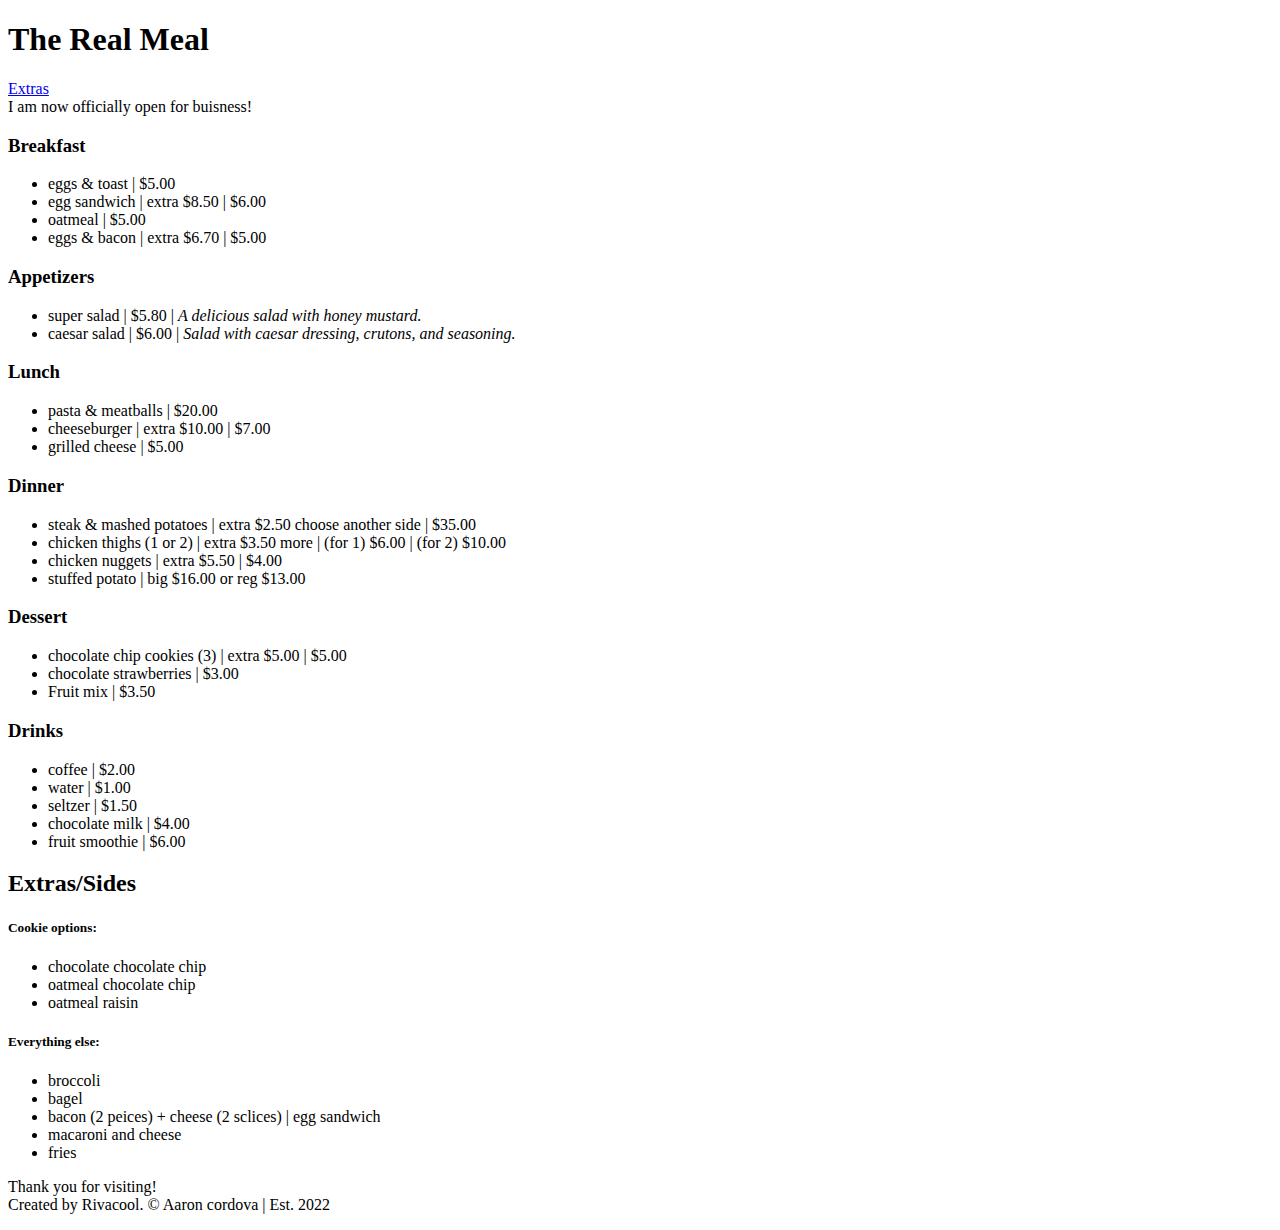
==== index.html @ 57c497b5 "Created (pasted code from codesandbox) an html file" ====
<!DOCTYPE html>
<html lang="en">
  <head>
    <meta charset="UTF-8" />
    <meta name="viewport" content="width=device-width, initial-scale=1.0" />
    <meta http-equiv="X-UA-Compatible" content="ie=edge" />
    <title>The Real Meal menu</title>
    <link rel="stylesheet" href="styles.css" />
  </head>
  <body>
    <header>
      <h1 class="align-center">The Real Meal</h1>
      <div>
        <a href="#extras">Extras</a>
      </div>

      <div class="green">I am now officially open for buisness!</div>
    </header>
    <main>
      <h3>Breakfast</h3>
      <ul class="menu-list">
        <li>eggs & toast | $5.00</li>
        <li>egg sandwich | extra $8.50 | $6.00</li>
        <li>oatmeal | $5.00</li>
        <li>eggs & bacon | extra $6.70 | $5.00</li>
      </ul>
      <h3>Appetizers</h3>
      <ul class="menu-list">
        <li>
          super salad | $5.80 |
          <em class="fancy-font">A delicious salad with honey mustard.</em>
        </li>
        <li>
          caesar salad | $6.00 |
          <em class="fancy-font"
            >Salad with caesar dressing, crutons, and seasoning.
          </em>
        </li>
      </ul>
      <h3>Lunch</h3>
      <ul class="menu-list">
        <li>pasta & meatballs | $20.00</li>
        <li>cheeseburger | extra $10.00 | $7.00</li>
        <li>grilled cheese | $5.00</li>
      </ul>
      <h3>Dinner</h3>
      <ul class="menu-list">
        <li>
          steak & mashed potatoes | extra $2.50 choose another side | $35.00
        </li>
        <li>
          chicken thighs (1 or 2) | extra $3.50 more | (for 1) $6.00 | (for 2)
          $10.00
        </li>
        <li>chicken nuggets | extra $5.50 | $4.00</li>
        <li>stuffed potato | big $16.00 or reg $13.00</li>
      </ul>
    </main>
    <h3>Dessert</h3>
    <ul class="menu-list">
      <li>chocolate chip cookies (3) | extra $5.00 | $5.00</li>
      <li>chocolate strawberries | $3.00</li>
      <li>Fruit mix | $3.50</li>
    </ul>
    <h3>Drinks</h3>
    <ul class="menu-list">
      <li>coffee | $2.00</li>
      <li>water | $1.00</li>
      <li>seltzer | $1.50</li>
      <li>chocolate milk | $4.00</li>
      <li>fruit smoothie | $6.00</li>
    </ul>
    <h2 class="align-center">Extras/Sides</h2>
    <h5 id="extras">Cookie options:</h5>
    <ul class="menu-list">
      <li>chocolate chocolate chip</li>
      <li>oatmeal chocolate chip</li>
      <li>oatmeal raisin</li>
    </ul>
    <h5>Everything else:</h5>
    <ul class="menu-list">
      <li>broccoli</li>
      <li>bagel</li>
      <li>bacon (2 peices) + cheese (2 sclices) | egg sandwich</li>
      <li>macaroni and cheese</li>
      <li>fries</li>
    </ul>
    <footer>
      <p>
        Thank you for visiting!<br />
        Created by Rivacool. &copy; Aaron cordova | Est. 2022
      </p>
    </footer>
  </body>
</html>
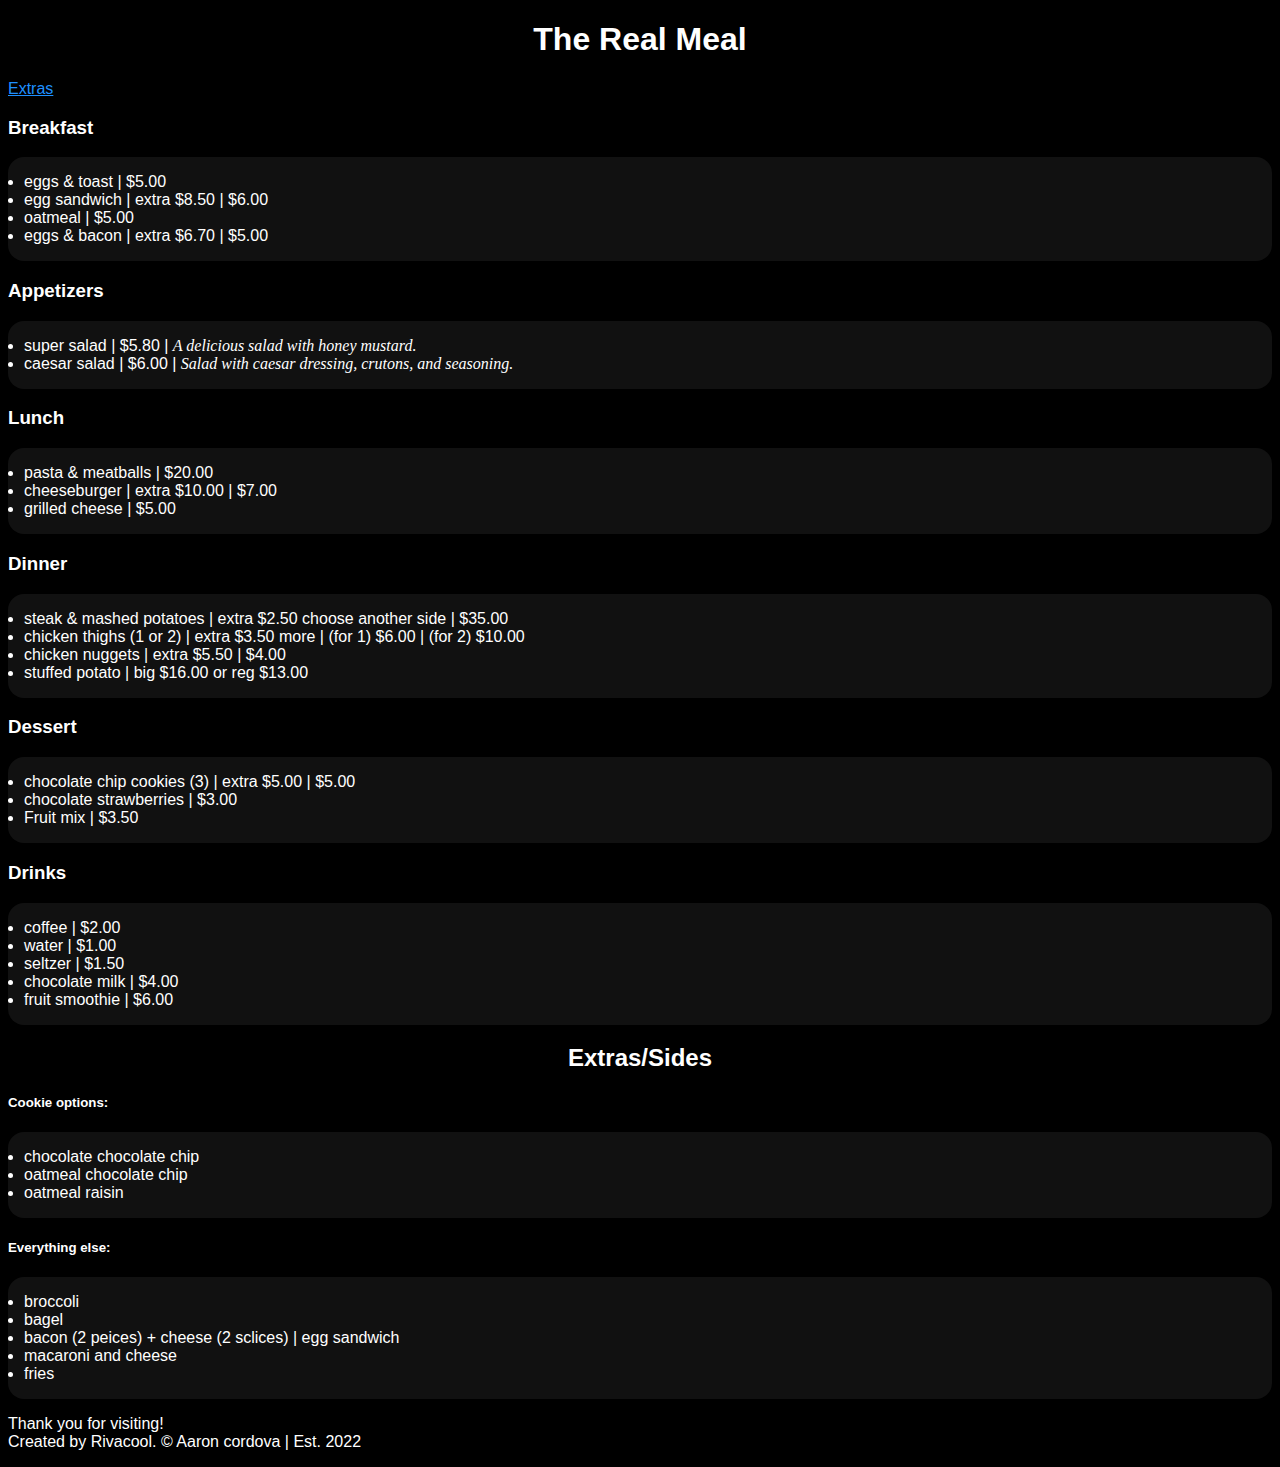
==== commit 05cf7d94: "Added a class for the link and deleted a div" ====
--- a/index.html
+++ b/index.html
@@ -5,16 +5,15 @@
     <meta name="viewport" content="width=device-width, initial-scale=1.0" />
     <meta http-equiv="X-UA-Compatible" content="ie=edge" />
     <title>The Real Meal menu</title>
+    <link rel="icon" href="cafephoto.jpg" />
     <link rel="stylesheet" href="styles.css" />
   </head>
   <body>
     <header>
       <h1 class="align-center">The Real Meal</h1>
       <div>
-        <a href="#extras">Extras</a>
+        <a href="#extras" class="padding-align">Extras</a>
       </div>
-
-      <div class="green">I am now officially open for buisness!</div>
     </header>
     <main>
       <h3>Breakfast</h3>
--- a/styles.css
+++ b/styles.css
@@ -0,0 +1,46 @@
+* {
+  box-sizing: border-box;
+  scroll-behavior: smooth;
+}
+
+.align-center {
+  text-align: center;
+}
+
+body {
+  color: white;
+  background-color: black;
+  font-family: sans-serif;
+}
+
+.align-left {
+  text-align: left;
+}
+
+.menu-list {
+  background: #111;
+  padding: 1em;
+  border-radius: 1em;
+}
+
+.white-border {
+  border: 1px solid white;
+}
+
+.green {
+  color: green;
+  text-align: center;
+}
+
+.fancy-font {
+  font-family: fantasy;
+}
+
+a {
+  color: dodgerblue;
+  transition: 1s;
+}
+
+a:hover {
+  color: blue;
+}
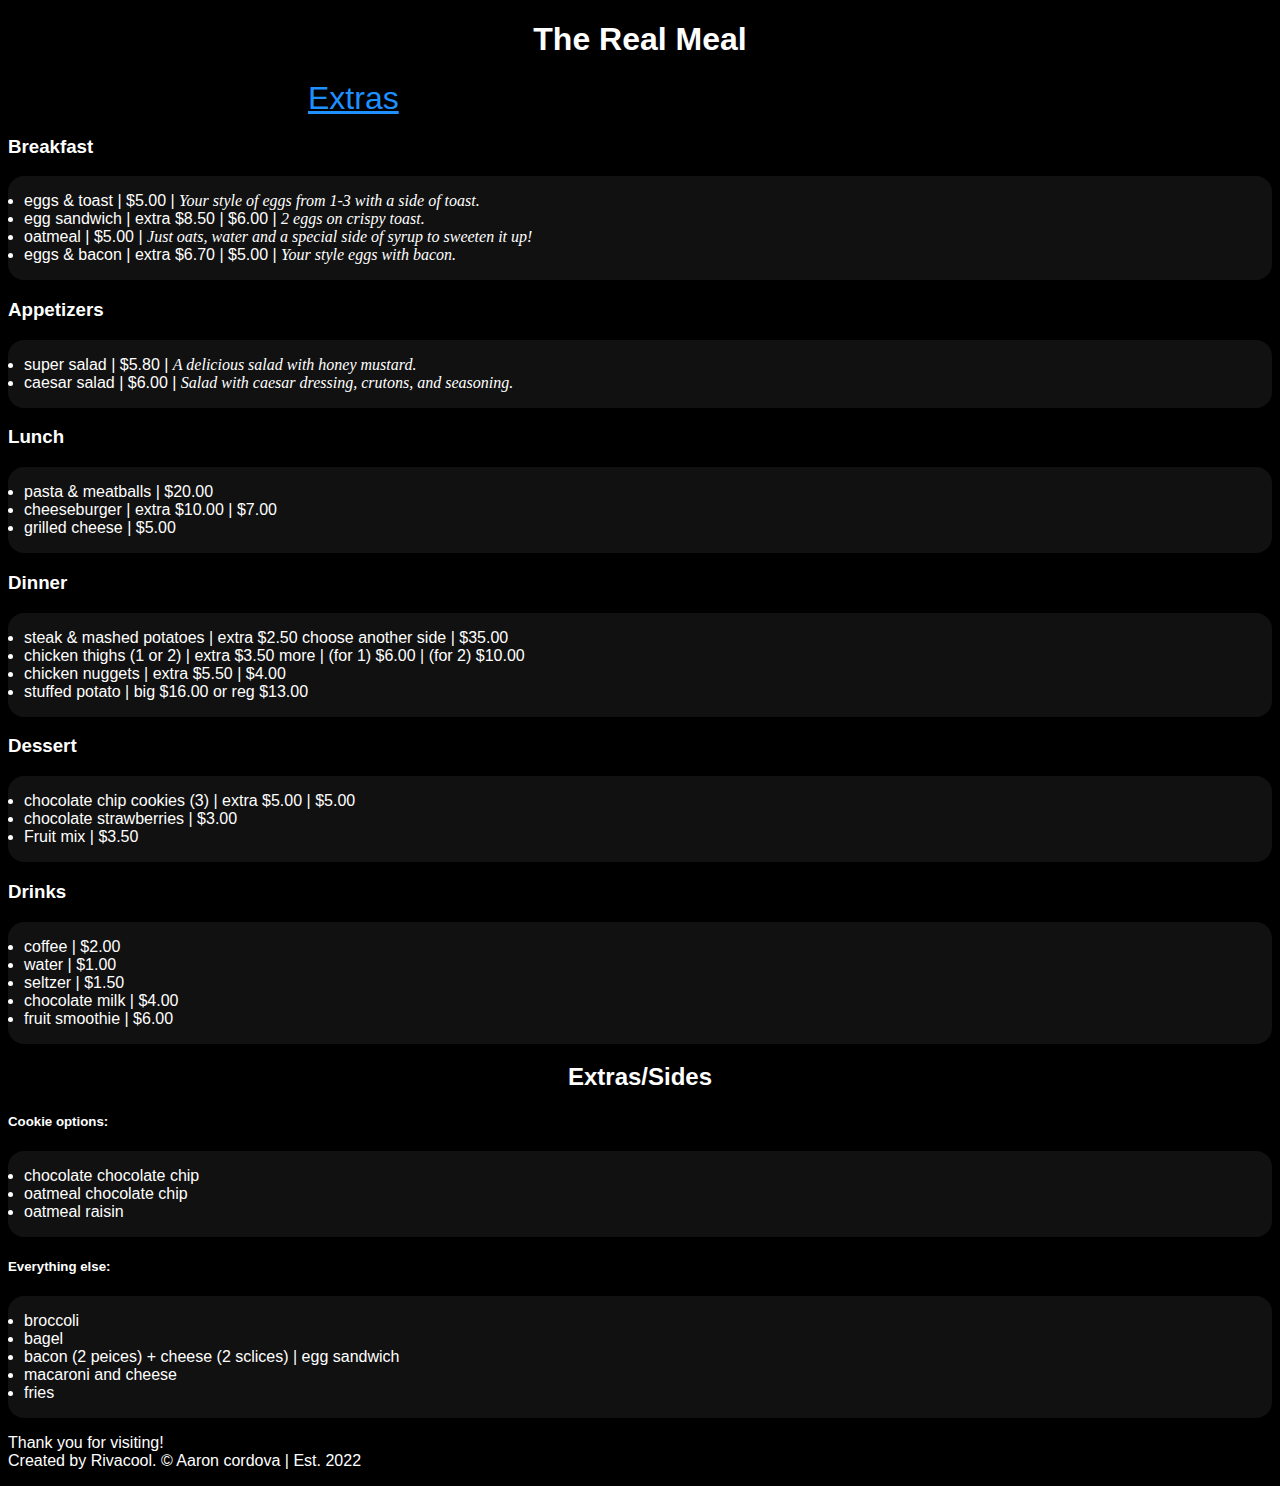
==== commit 5d4b03c2: "Edited some html" ====
--- a/index.html
+++ b/index.html
@@ -18,10 +18,26 @@
     <main>
       <h3>Breakfast</h3>
       <ul class="menu-list">
-        <li>eggs & toast | $5.00</li>
-        <li>egg sandwich | extra $8.50 | $6.00</li>
-        <li>oatmeal | $5.00</li>
-        <li>eggs & bacon | extra $6.70 | $5.00</li>
+        <li>
+          eggs & toast | $5.00 |
+          <em class="fancy-font"
+            >Your style of eggs from 1-3 with a side of toast.</em
+          >
+        </li>
+        <li>
+          egg sandwich | extra $8.50 | $6.00 |
+          <em class="fancy-font">2 eggs on crispy toast.</em>
+        </li>
+        <li>
+          oatmeal | $5.00 |
+          <em class="fancy-font"
+            >Just oats, water and a special side of syrup to sweeten it up!</em
+          >
+        </li>
+        <li>
+          eggs & bacon | extra $6.70 | $5.00 |
+          <em class="fancy-font">Your style eggs with bacon.</em>
+        </li>
       </ul>
       <h3>Appetizers</h3>
       <ul class="menu-list">
@@ -69,8 +85,8 @@
       <li>chocolate milk | $4.00</li>
       <li>fruit smoothie | $6.00</li>
     </ul>
-    <h2 class="align-center">Extras/Sides</h2>
-    <h5 id="extras">Cookie options:</h5>
+    <h2 class="align-center" id="extras">Extras/Sides</h2>
+    <h5>Cookie options:</h5>
     <ul class="menu-list">
       <li>chocolate chocolate chip</li>
       <li>oatmeal chocolate chip</li>
--- a/styles.css
+++ b/styles.css
@@ -44,3 +44,8 @@
 a:hover {
   color: blue;
 }
+
+.padding-align {
+  padding-left: 300px;
+  font-size: xx-large;
+}
